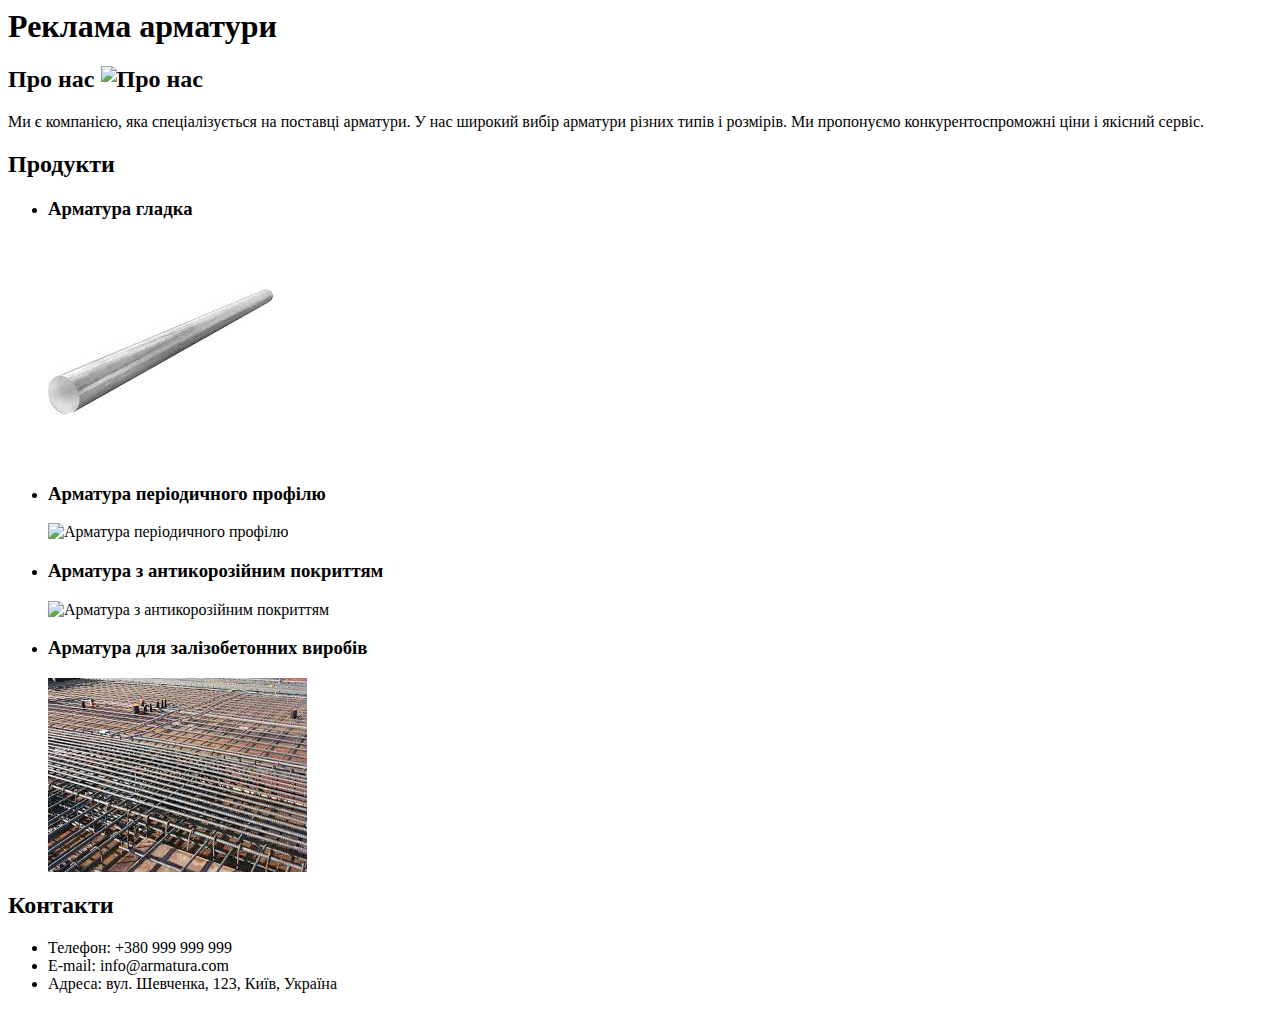
==== index.html @ f7644fe6 "Create index.html" ====
<html lang="uk">
<head>
  <meta charset="UTF-8">
  <meta name="viewport" content="width=device-width, initial-scale=1.0">
  <title>Реклама арматури</title>
  <link rel="stylesheet" href="style.css">
</head>
<body>
  <header>
    <h1>Реклама арматури</h1>
  </header>
  <main>
    <section id="about">
        
      <h2>Про нас <img class="sus" src="https://media.istockphoto.com/id/1345681613/ru/%D0%B2%D0%B5%D0%BA%D1%82%D0%BE%D1%80%D0%BD%D0%B0%D1%8F/%D1%82%D0%B2%D0%BE%D1%80%D1%87%D0%B5%D1%81%D0%BA%D0%B8%D0%B5-%D0%BB%D1%8E%D0%B4%D0%B8-%D0%BB%D0%BE%D0%B3%D0%BE%D1%82%D0%B8%D0%BF-%D0%B2%D0%B5%D0%BA%D1%82%D0%BE%D1%80%D0%BD%D0%B0%D1%8F-%D0%B8%D0%BB%D0%BB%D1%8E%D1%81%D1%82%D1%80%D0%B0%D1%86%D0%B8%D1%8F-%D0%B4%D0%B8%D0%B7%D0%B0%D0%B9%D0%BD-%D1%80%D0%B5%D0%B4%D0%B0%D0%BA%D1%82%D0%B8%D1%80%D1%83%D0%B5%D0%BC%D1%8B%D0%B9-%D0%B8%D0%B7%D0%BC%D0%B5%D0%B6%D0%B0%D0%B5%D0%BC%D1%8B%D0%B9-%D1%80%D0%B0%D0%B7%D0%BC%D0%B5%D1%80-eps.jpg?s=612x612&w=0&k=20&c=SmLht0n3YGNE0e7DbfYExbuBPSOCaiVhTNbwdK-5qMY=" alt="Про нас"></h2>
      <p>Ми є компанією, яка спеціалізується на поставці арматури. У нас широкий вибір арматури різних типів і розмірів. Ми пропонуємо конкурентоспроможні ціни і якісний сервіс.</p>
    </section>
    <section id="products">
      <h2>Продукти</h2>
      <ul>
        <li>
          <h3>Арматура гладка</h3>
          <img src="[data-uri]" alt="Арматура гладка">
        </li>
        <li>
          <h3>Арматура періодичного профілю</h3>
          <img src="https://metinvest-smc.com/uploads/images/categories-og/small/4ad068ffbe97f161ccc8a72dda504d71.jpeg" alt="Арматура періодичного профілю">
        </li>
        <li>
          <h3>Арматура з антикорозійним покриттям</h3>
          <img src="https://vartis-metal.com.ua/wp-content/uploads/armatura_mernoy_dlinu.jpg" alt="Арматура з антикорозійним покриттям">
        </li>
        <li>
          <h3>Арматура для залізобетонних виробів</h3>
          <img src="[data-uri]">
        </li>
      </ul>
    </section>
  </main>
  <footer>
    <section id="contact">
      <h2>Контакти</h2>
      <ul>
        <li>Телефон: +380 999 999 999</li>
        <li>E-mail: info@armatura.com</li>
        <li>Адреса: вул. Шевченка, 123, Київ, Україна</li>
      </ul>
    </section>
  </footer>
</body>
</html>
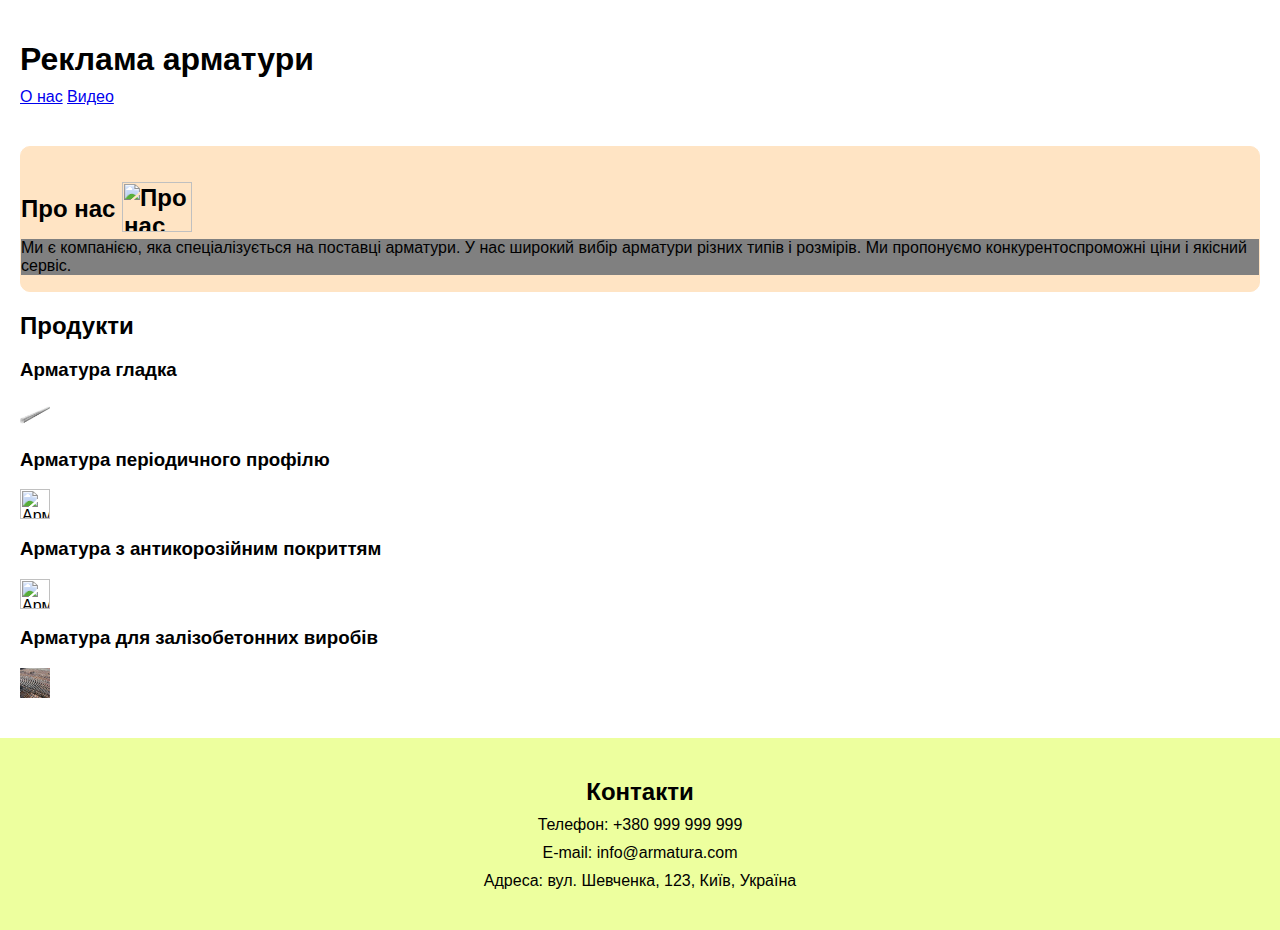
==== commit 2a115eb6: "Update index.html" ====
--- a/index.html
+++ b/index.html
@@ -8,6 +8,8 @@
 <body>
   <header>
     <h1>Реклама арматури</h1>
+    <a href="page2.html">О нас</a>
+    <a href="page3.html">Видео</a>
   </header>
   <main>
     <section id="about">
--- a/style.css
+++ b/style.css
@@ -0,0 +1,178 @@
+body {
+  font-family: sans-serif;
+  margin: 0;
+  padding: 0;
+}
+
+header {
+  background-color: #fff;
+  padding: 20px;
+}
+
+h1 {
+  font-size: 2em;
+  margin-bottom: 10px;
+  color: #000;
+}
+
+main {
+  padding: 20px;
+}
+
+section {
+  margin-bottom: 20px;
+}
+
+h2 {
+  font-size: 1.5em;
+  margin-bottom: 10px;
+  color: #000;
+}
+
+ul {
+  list-style-type: none;
+  padding: 0;
+  margin: 0;
+}
+
+li {
+  margin-bottom: 10px;
+}
+
+.sus {
+  width: 70px;
+  height: 50px;
+  position: relative;
+  top: 15px;
+}
+
+img {
+    width: 50px;
+    height: 50px;
+}
+
+footer {
+  background-color: #ccc;
+  padding: 20px;
+  text-align: center;
+  color: #000;
+}
+
+h1:hover {
+    background-color: floralwhite;
+    transition: 0.5s;
+    padding: 1px;
+    margin: 1px;
+}
+
+h2:hover {
+    transition: 1s;
+    border: gray solid 1px;
+    background-color: grey;
+    padding: 1px;
+    margin: 1px;
+    border-radius: 25px;
+}
+
+p {
+    background-color: grey;
+}
+
+h3:hover {
+    transition: 0.4s;
+    color: red;
+    background-color: navy;
+    border: 1px solid tomato;
+    border-radius: 30px;
+}
+
+img:hover {
+  transition: 2s;
+  height: 200px;
+  width: 200px;
+}
+
+.sus:hover {
+  width: 80px;
+  height: 50px;
+}
+
+body {
+  font-family: sans-serif;
+  margin: 0;
+  padding: 0;
+}
+
+header {
+  background-color: #fff;
+  padding: 20px;
+}
+
+h1 {
+  font-size: 2em;
+  margin-bottom: 10px;
+  color: #000;
+}
+
+main {
+  padding: 20px;
+}
+
+section {
+  margin-bottom: 20px;
+}
+
+h2 {
+  font-size: 1.5em;
+  margin-bottom: 10px;
+  color: #000;
+}
+
+ul {
+  list-style-type: none;
+  padding: 0;
+  margin: 0;
+}
+
+li {
+  margin-bottom: 10px;
+}
+
+img {
+  width: 30px;
+  height: 30px;
+}
+
+footer {
+  background-color: rgb(237, 255, 158);
+  padding: 20px;
+  text-align: center;
+  color: #000;
+}
+
+section#about {
+  background-color: bisque;
+  border: solid 1px bisque;
+  border-radius: 10px;
+}
+
+section#technology {
+  background-color: burlywood;
+  background-color: burlywood;
+  border: solid 1px burlywood;
+  border-radius: 10px;
+}
+
+section#benefits {
+  background-color: cornsilk;
+  background-color: cornsilk;
+  background-color: cornsilk;
+  border: solid 1px cornsilk;
+  border-radius: 10px;
+}
+
+img:hover {
+  transition: 2s;
+  height: 200px;
+  width: 200px;
+}
